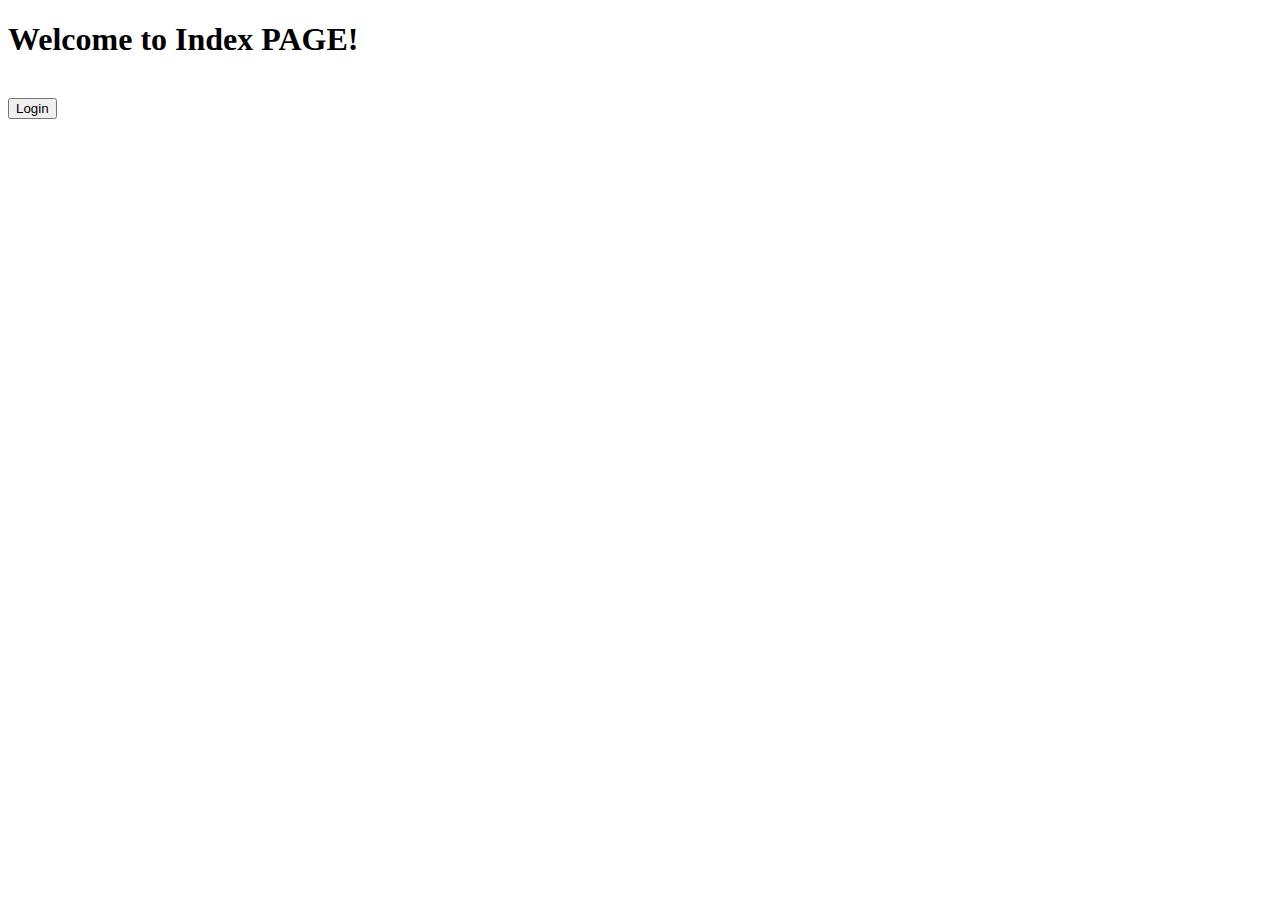
==== src/main/resources/templates/index.html @ e6244366 "Update pom.xml, MvcConfig.java, SuccessUserHandler.java, WebSecurityConfig.java, application.propert" ====
<!DOCTYPE html>
<html xmlns="http://www.w3.org/1999/xhtml" xmlns:th="https://www.thymeleaf.org" xmlns:sec="https://www.thymeleaf.org/thymeleaf-extras-springsecurity3">
<head>
    <title>Spring Security Example</title>
</head>
<body>
<h1>Welcome to Index PAGE!</h1>

<br>

<a href="/login">
    <input type="submit" value="Login">
</a>

</body>
</html>
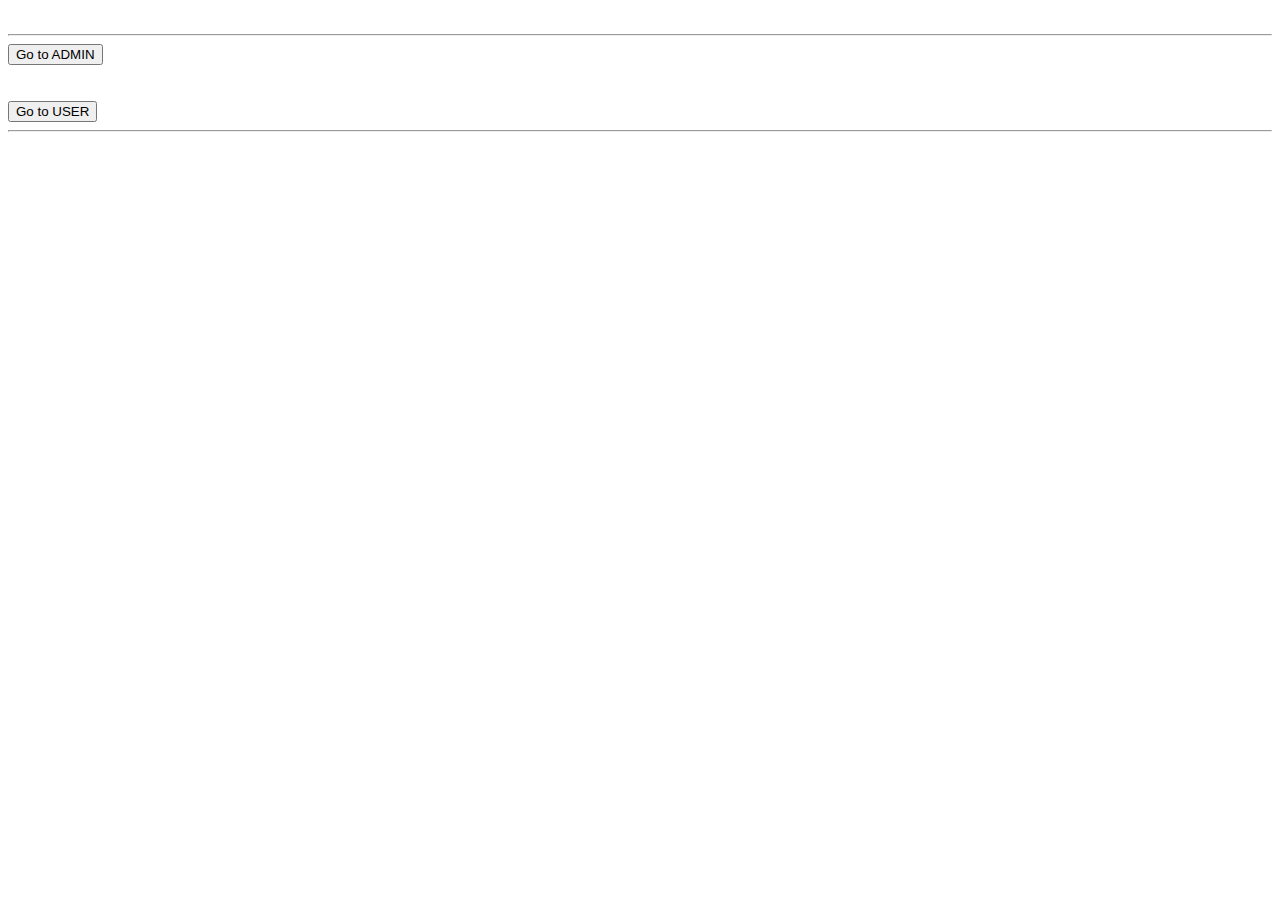
==== commit f2872900: "Add adminPanel.html, editUser.html, newUser.html, showUser.html Rename admin_show_users.html -> user" ====
--- a/src/main/resources/templates/index.html
+++ b/src/main/resources/templates/index.html
@@ -1,16 +1,23 @@
 <!DOCTYPE html>
-<html xmlns="http://www.w3.org/1999/xhtml" xmlns:th="https://www.thymeleaf.org" xmlns:sec="https://www.thymeleaf.org/thymeleaf-extras-springsecurity3">
+<html lang="en" xmlns:th="http://www.thymeleaf.org">
 <head>
-    <title>Spring Security Example</title>
+    <meta charset="UTF-8">
+    <title>All Users</title>
 </head>
 <body>
-<h1>Welcome to Index PAGE!</h1>
 
 <br>
+<hr>
 
-<a href="/login">
-    <input type="submit" value="Login">
+<a href="/admin">
+    <input type="submit" value="Go to ADMIN">
 </a>
+<br><br><br>
+<a href="/user">
+    <input type="submit" value="Go to USER">
+</a>
+
+<hr>
 
 </body>
 </html>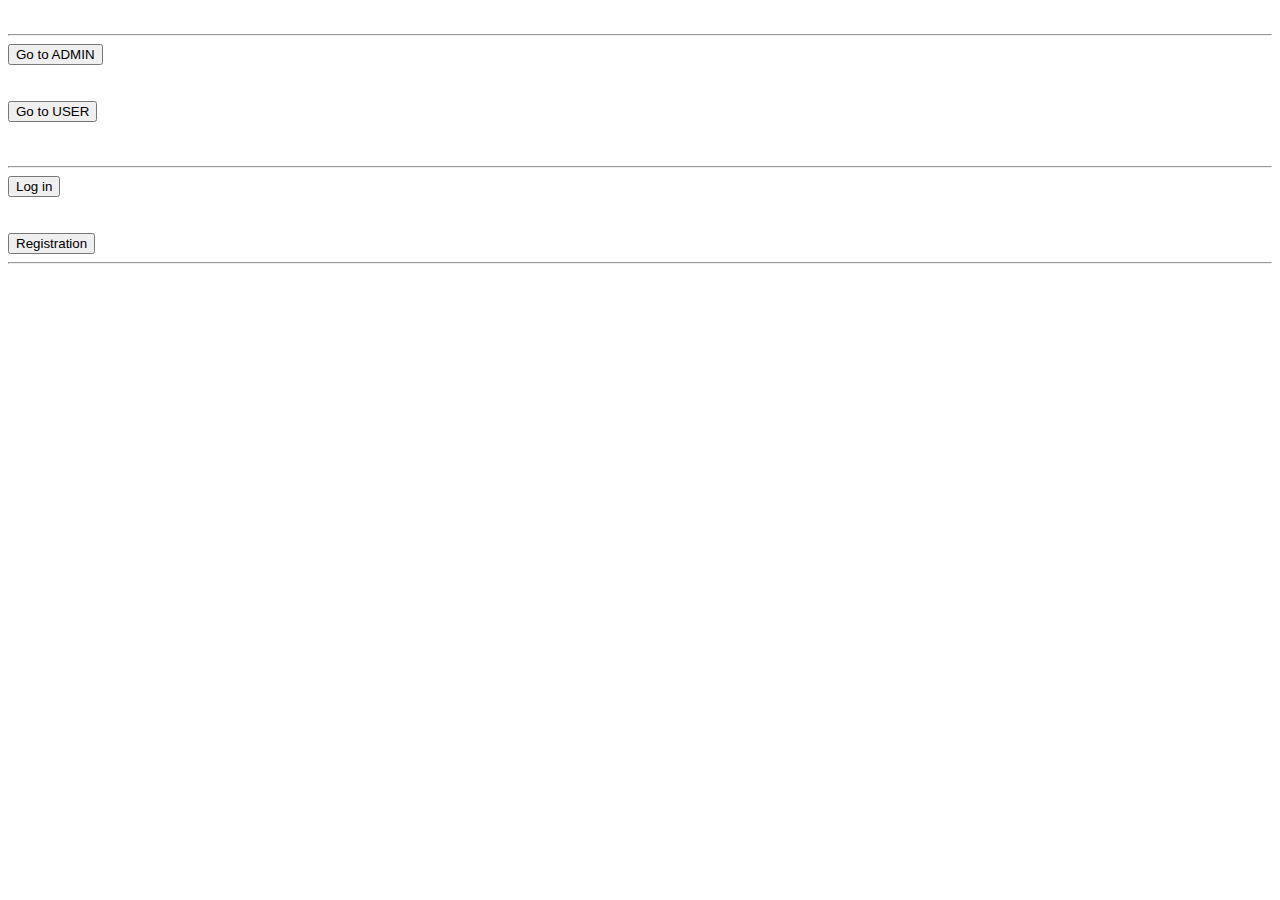
==== commit f5366458: "Add: AuthorizationController.java, PersonDetails.java, RegistrationService.java, RoleService.java, R" ====
--- a/src/main/resources/templates/index.html
+++ b/src/main/resources/templates/index.html
@@ -16,6 +16,17 @@
 <a href="/user">
     <input type="submit" value="Go to USER">
 </a>
+<br><br><br>
+
+<hr>
+
+<a href="/login">
+    <input type="submit" value="Log in">
+</a>
+<br><br><br>
+<a href="/authorization/registration">
+    <input type="submit" value="Registration">
+</a>
 
 <hr>
 
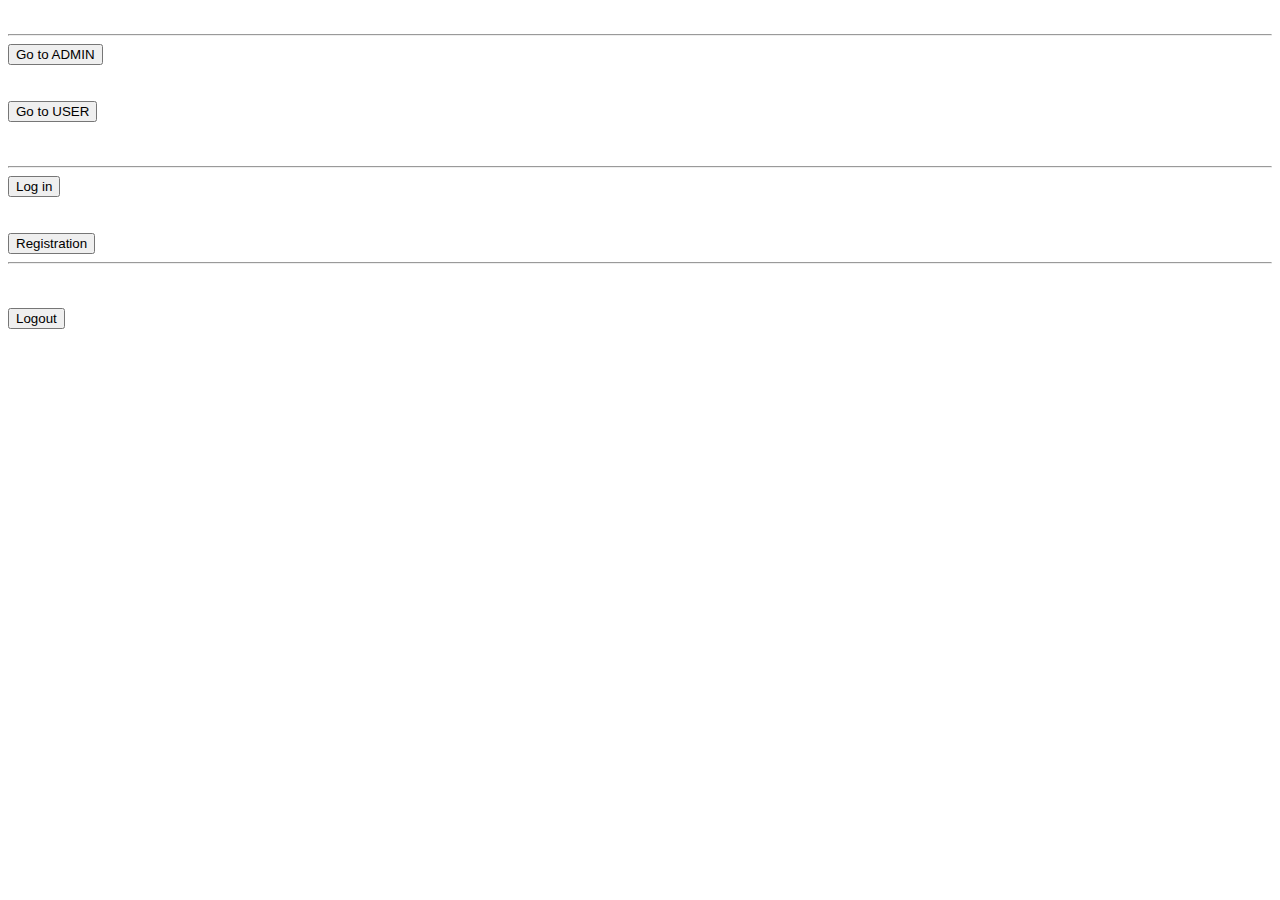
==== commit 39924909: "Update" ====
--- a/src/main/resources/templates/index.html
+++ b/src/main/resources/templates/index.html
@@ -20,7 +20,7 @@
 
 <hr>
 
-<a href="/login">
+<a href="/authorization/login">
     <input type="submit" value="Log in">
 </a>
 <br><br><br>
@@ -30,5 +30,10 @@
 
 <hr>
 
+<br><br>
+<form th:action="@{/authorization/logout}" th:method="POST">
+    <input type="submit" value="Logout">
+</form>
+
 </body>
 </html>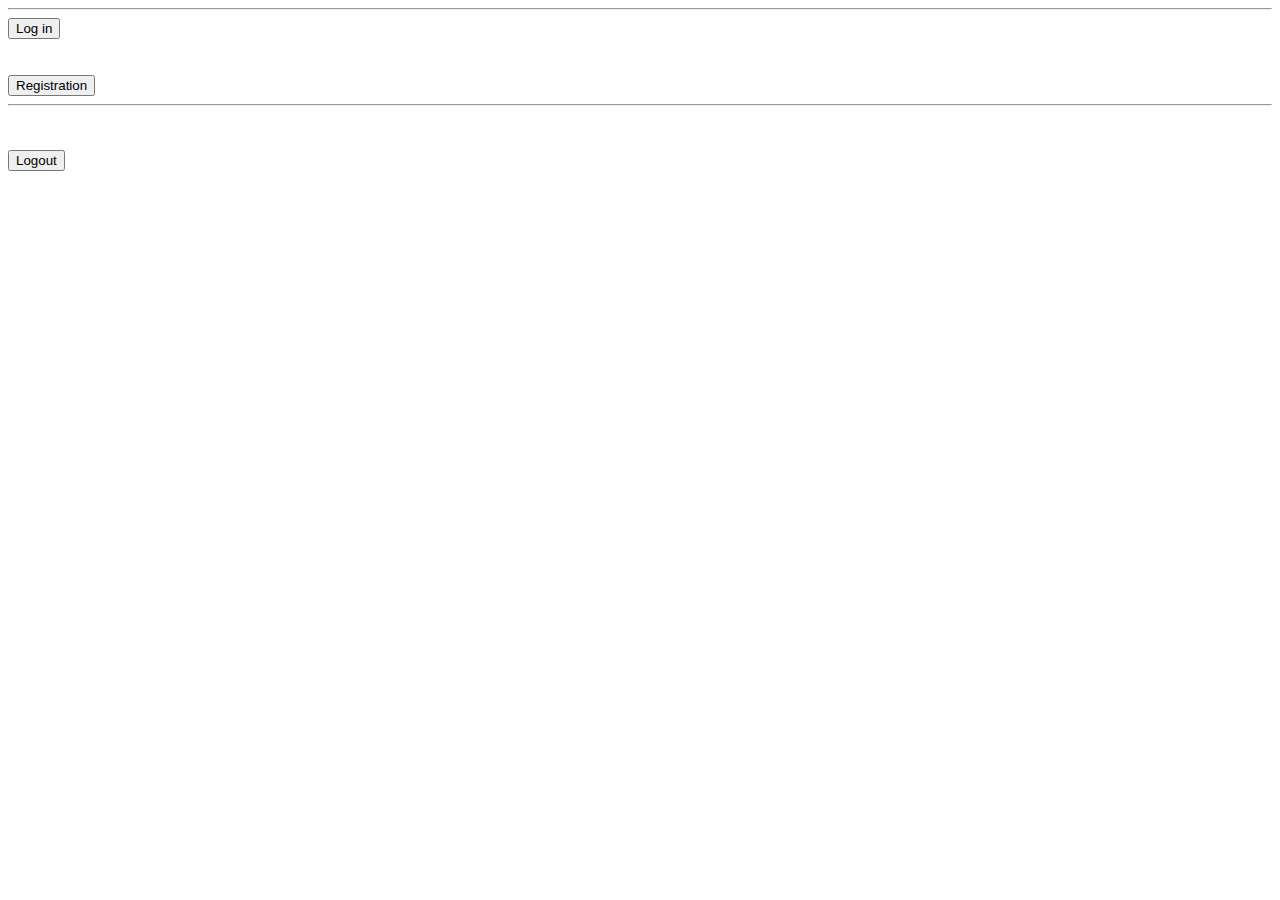
==== commit d453f6e4: "Update index.html, WebSecurityConfig.java" ====
--- a/src/main/resources/templates/index.html
+++ b/src/main/resources/templates/index.html
@@ -6,17 +6,17 @@
 </head>
 <body>
 
-<br>
-<hr>
+<!--<br>-->
+<!--<hr>-->
 
-<a href="/admin">
-    <input type="submit" value="Go to ADMIN">
-</a>
-<br><br><br>
-<a href="/user">
-    <input type="submit" value="Go to USER">
-</a>
-<br><br><br>
+<!--<a href="/admin">-->
+<!--    <input type="submit" value="Go to ADMIN">-->
+<!--</a>-->
+<!--<br><br><br>-->
+<!--<a href="/user">-->
+<!--    <input type="submit" value="Go to USER">-->
+<!--</a>-->
+<!--<br><br><br>-->
 
 <hr>
 
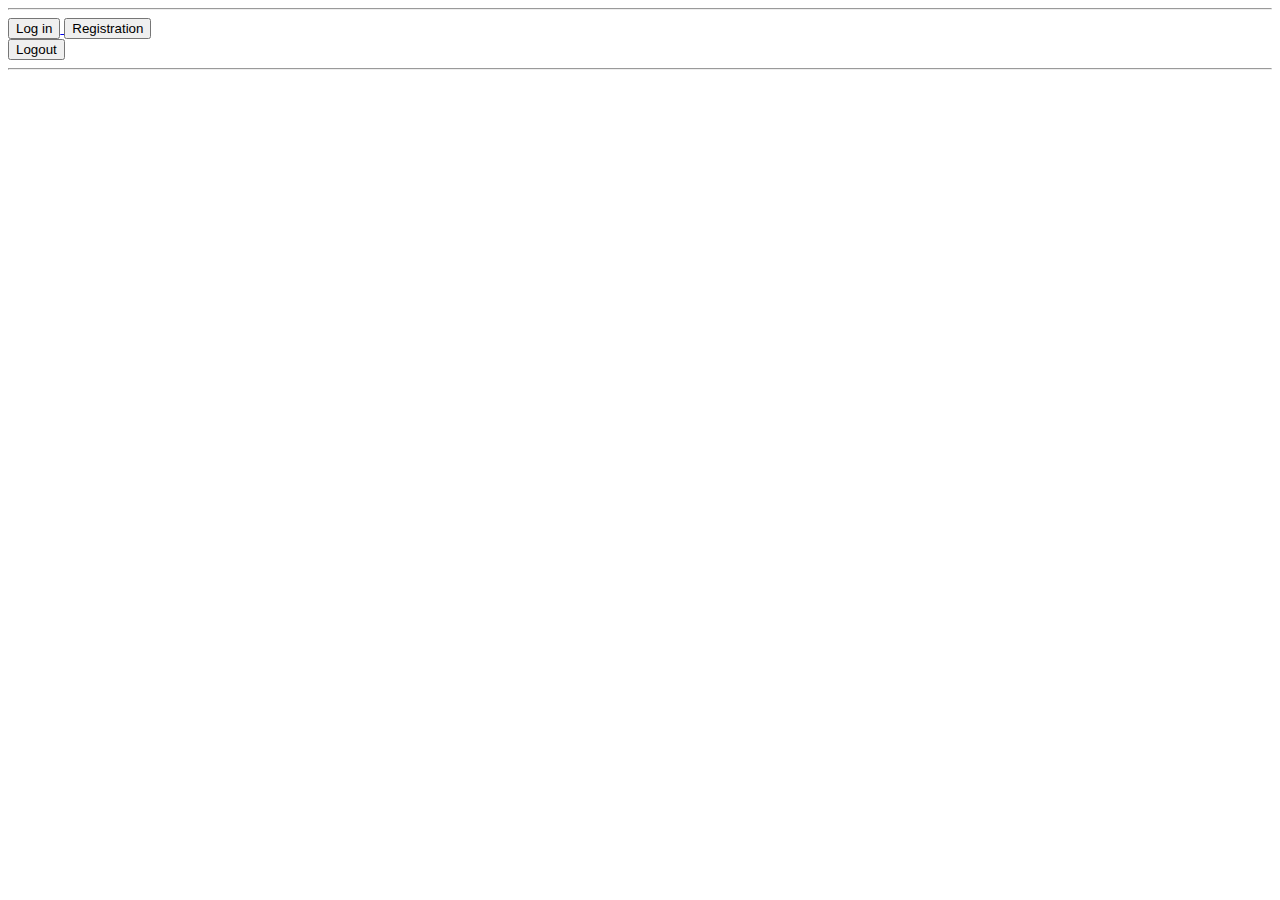
==== commit 13fe981e: "Add: MvcConfig.java, processingUserPage.js; Update: pom.xml, WebSecurityConfig.java, AdminController" ====
--- a/src/main/resources/templates/index.html
+++ b/src/main/resources/templates/index.html
@@ -1,39 +1,55 @@
 <!DOCTYPE html>
-<html lang="en" xmlns:th="http://www.thymeleaf.org">
+<html lang="ru" xmlns:th="http://www.thymeleaf.org">
 <head>
     <meta charset="UTF-8">
+    <meta name="viewport" content="width=device-width, initial-scale=1, shrink-to-fit=no">
+
+    <!-- Bootstrap CSS -->
+    <link rel="stylesheet" href="https://cdn.jsdelivr.net/npm/bootstrap@4.6.1/dist/css/bootstrap.min.css" integrity="sha384-zCbKRCUGaJDkqS1kPbPd7TveP5iyJE0EjAuZQTgFLD2ylzuqKfdKlfG/eSrtxUkn" crossorigin="anonymous">
     <title>All Users</title>
+
 </head>
 <body>
 
-<!--<br>-->
-<!--<hr>-->
+<div class="container">
 
-<!--<a href="/admin">-->
-<!--    <input type="submit" value="Go to ADMIN">-->
-<!--</a>-->
-<!--<br><br><br>-->
-<!--<a href="/user">-->
-<!--    <input type="submit" value="Go to USER">-->
-<!--</a>-->
-<!--<br><br><br>-->
+</div>
 
 <hr>
 
-<a href="/authorization/login">
+<a href="/login">
     <input type="submit" value="Log in">
 </a>
-<br><br><br>
+
 <a href="/authorization/registration">
     <input type="submit" value="Registration">
 </a>
 
+<form th:action="@{/logout}" th:method="POST">
+    <input type="submit" value="Logout">
+</form>
 <hr>
 
-<br><br>
-<form th:action="@{/authorization/logout}" th:method="POST">
-    <input type="submit" value="Logout">
-</form>
 
+
+<div id="testid">
+
+</div>
+
+
+
+<script src="/js/processingUserPage.js"></script>
+<!-- Дополнительный JavaScript; выберите один из двух! -->
+
+<!-- Вариант 1: пакет jQuery и Bootstrap (включает Popper) -->
+<!--
+<script src="https://cdn.jsdelivr.net/npm/jquery@3.5.1/dist/jquery.slim.min.js" integrity="sha384-DfXdz2htPH0lsSSs5nCTpuj/zy4C+OGpamoFVy38MVBnE+IbbVYUew+OrCXaRkfj" crossorigin="anonymous"></script>
+<script src="https://cdn.jsdelivr.net/npm/bootstrap@4.6.1/dist/js/bootstrap.bundle.min.js" integrity="sha384-fQybjgWLrvvRgtW6bFlB7jaZrFsaBXjsOMm/tB9LTS58ONXgqbR9W8oWht/amnpF" crossorigin="anonymous"></script>
+-->
+
+<!-- Вариант 2: Отдельные JS для Popper и Bootstrap -->
+<script src="https://cdn.jsdelivr.net/npm/jquery@3.5.1/dist/jquery.slim.min.js" integrity="sha384-DfXdz2htPH0lsSSs5nCTpuj/zy4C+OGpamoFVy38MVBnE+IbbVYUew+OrCXaRkfj" crossorigin="anonymous"></script>
+<script src="https://cdn.jsdelivr.net/npm/popper.js@1.16.1/dist/umd/popper.min.js" integrity="sha384-9/reFTGAW83EW2RDu2S0VKaIzap3H66lZH81PoYlFhbGU+6BZp6G7niu735Sk7lN" crossorigin="anonymous"></script>
+<script src="https://cdn.jsdelivr.net/npm/bootstrap@4.6.1/dist/js/bootstrap.min.js" integrity="sha384-VHvPCCyXqtD5DqJeNxl2dtTyhF78xXNXdkwX1CZeRusQfRKp+tA7hAShOK/B/fQ2" crossorigin="anonymous"></script>
 </body>
 </html>